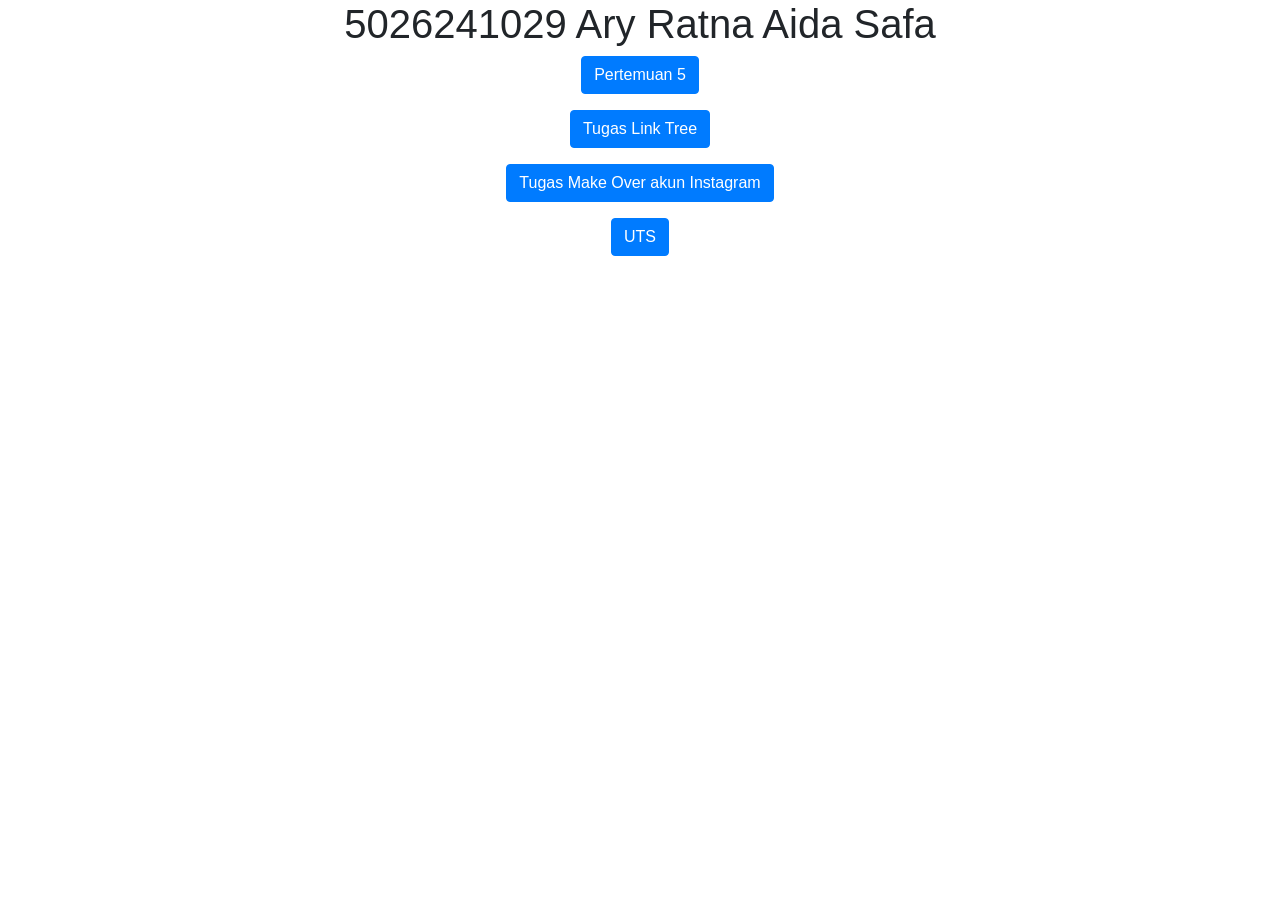
==== index.html @ 97c7a051 "pertemuan5" ====
<!DOCTYPE html>
<html lang="en">

<head>
    <title>5026241029</title>
    <meta charset="utf-8">
    <meta name="viewport" content="width=device-width, initial-scale=1">
    <link rel="stylesheet" href="https://cdn.jsdelivr.net/npm/bootstrap@4.6.2/dist/css/bootstrap.min.css">
    <script src="https://cdn.jsdelivr.net/npm/jquery@3.7.1/dist/jquery.slim.min.js"></script>
    <script src="https://cdn.jsdelivr.net/npm/popper.js@1.16.1/dist/umd/popper.min.js"></script>
    <script src="https://cdn.jsdelivr.net/npm/bootstrap@4.6.2/dist/js/bootstrap.bundle.min.js"></script>
</head>

<body>

    <div class="container">
        <center>
            <h1>5026241029 Ary Ratna Aida Safa</h1>
            <p>
                <a href="pertemuan5.html" target="_blank" class="btn btn-primary">
            Pertemuan 5
        </a>
            </p>
            <p>
                <a href="" target="_blank" class="btn btn-primary">
            Tugas Link Tree
        </a>
            </p>
            <p>
                <a href="" target="_blank" class="btn btn-primary">
            Tugas Make Over akun Instagram
        </a>
            </p>
            <p>
                <a href="" target="_blank" class="btn btn-primary">
            UTS
        </a>
            </p>

        </center>
    </div>

</body>

</html>
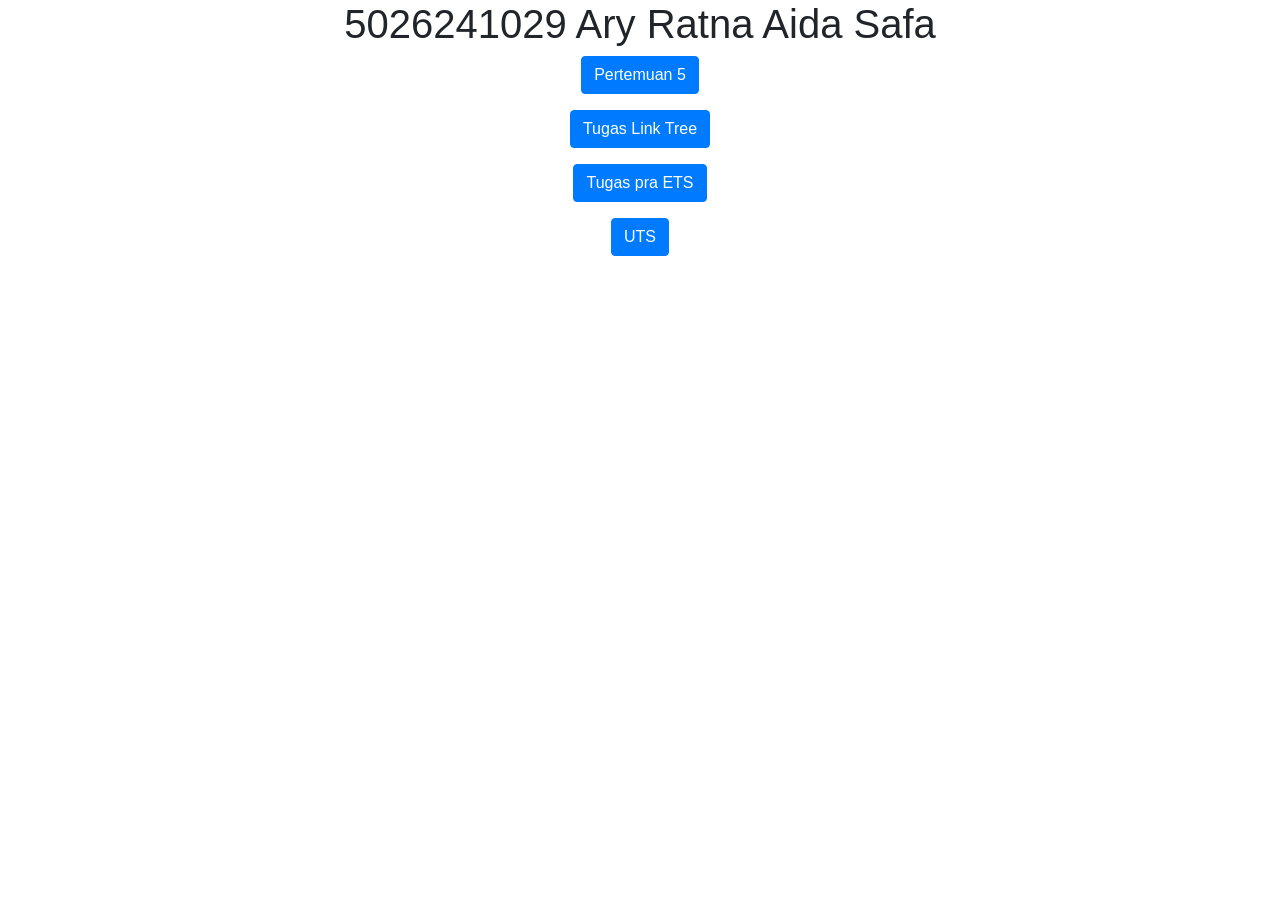
==== commit b71b8234: "Tugas pra ETS" ====
--- a/index.html
+++ b/index.html
@@ -22,20 +22,19 @@
         </a>
             </p>
             <p>
-                <a href="" target="_blank" class="btn btn-primary">
+                <a href="Tugas_Linktree.html" target="_blank" class="btn btn-primary">
             Tugas Link Tree
         </a>
-            </p>
-            <p>
-                <a href="" target="_blank" class="btn btn-primary">
-            Tugas Make Over akun Instagram
-        </a>
-            </p>
-            <p>
-                <a href="" target="_blank" class="btn btn-primary">
+                <p>
+                    <a href="tugas_ets.html" class="btn btn-primary">
+                    Tugas pra ETS
+                </a>
+                </p>
+                <p>
+                    <a href="" target="_blank" class="btn btn-primary">
             UTS
         </a>
-            </p>
+                </p>
 
         </center>
     </div>
